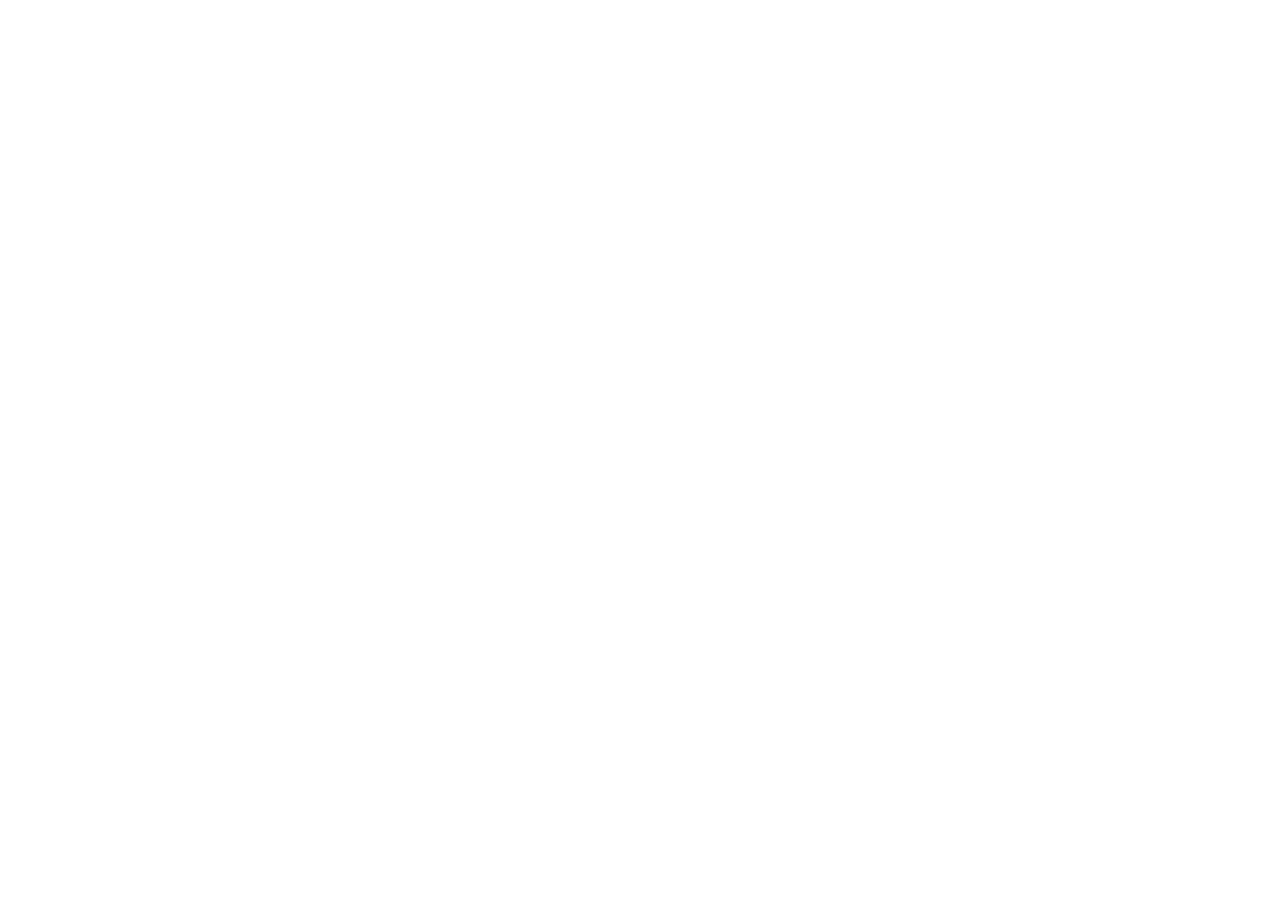
==== index.html @ ebff4568 "The thing start here" ====
<!DOCTYPE HTML>
<html lang="en" class="no-js">
<head>
	<meta charset='UTF-8'>
	<!-- www.phpied.com/conditional-comments-block-downloads/ -->
	<!--[if IE]><![endif]-->

	<meta http-equiv="X-UA-Compatible" content="IE=edge,chrome=1">
	<meta name="viewport" content="width=device-width, initial-scale=1.0, user-scalable=no">

	<link rel="stylesheet" href="https://maxcdn.bootstrapcdn.com/font-awesome/4.5.0/css/font-awesome.min.css">
	<link rel="stylesheet" href="css/screen.css" />

	<!--[if lt IE 9]>
	<script src="https://cdnjs.cloudflare.com/ajax/libs/html5shiv/3.7.3/html5shiv.min.js"></script>
	<![endif]-->

	<title></title>

</head>

<body>
	<header></header>
	<script type="text/javascript" src="//cdnjs.cloudflare.com/ajax/libs/jquery/3.5.1/jquery.min.js"></script>
	<script src="js/script.js"></script>
</body>
</html>
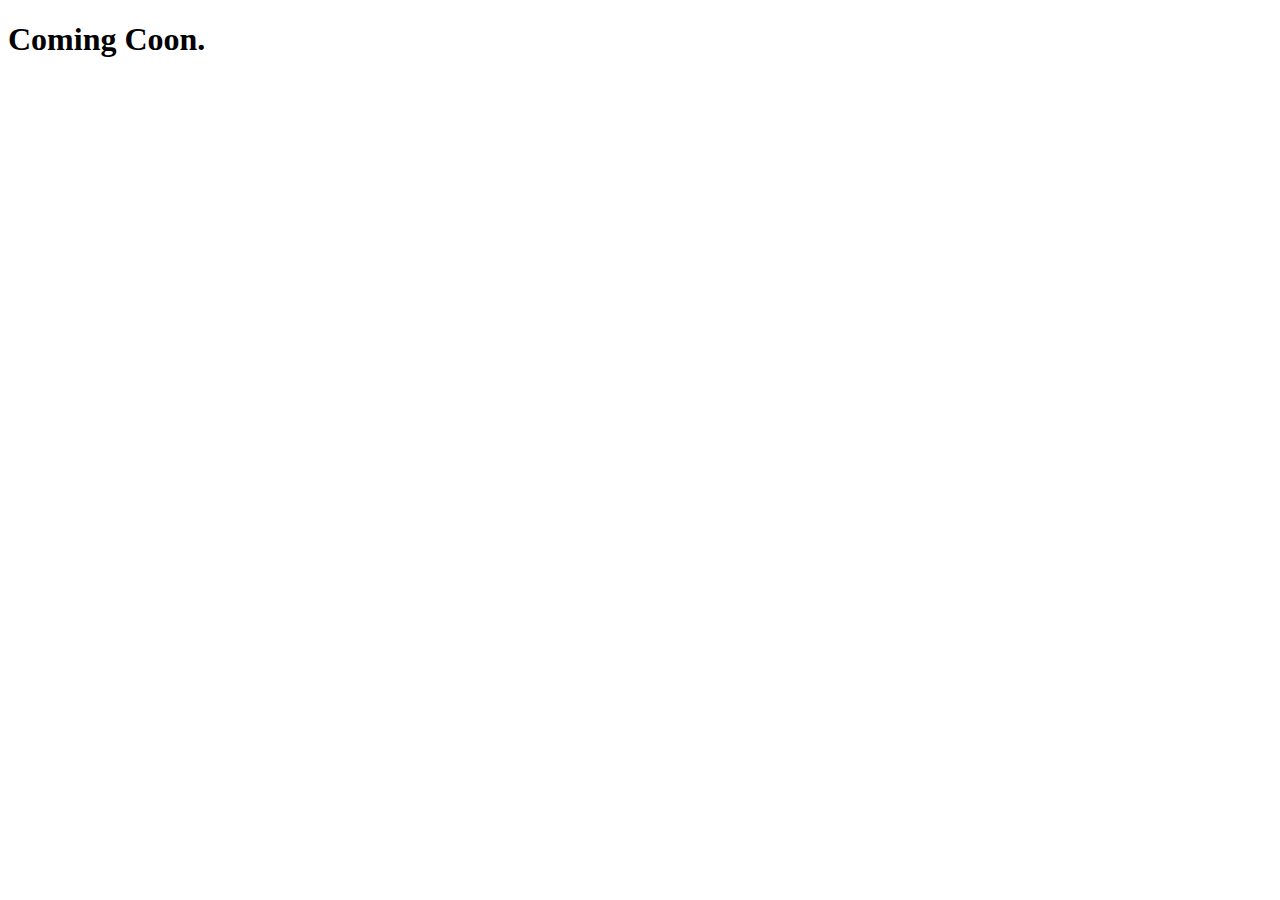
==== commit 14ca6255: "1st attempt pushing file from Github to runcloud" ====
--- a/index.html
+++ b/index.html
@@ -8,9 +8,6 @@
 	<meta http-equiv="X-UA-Compatible" content="IE=edge,chrome=1">
 	<meta name="viewport" content="width=device-width, initial-scale=1.0, user-scalable=no">
 
-	<link rel="stylesheet" href="https://maxcdn.bootstrapcdn.com/font-awesome/4.5.0/css/font-awesome.min.css">
-	<link rel="stylesheet" href="css/screen.css" />
-
 	<!--[if lt IE 9]>
 	<script src="https://cdnjs.cloudflare.com/ajax/libs/html5shiv/3.7.3/html5shiv.min.js"></script>
 	<![endif]-->
@@ -20,8 +17,6 @@
 </head>
 
 <body>
-	<header></header>
-	<script type="text/javascript" src="//cdnjs.cloudflare.com/ajax/libs/jquery/3.5.1/jquery.min.js"></script>
-	<script src="js/script.js"></script>
+	<h1>Coming Coon.</h1>
 </body>
 </html>
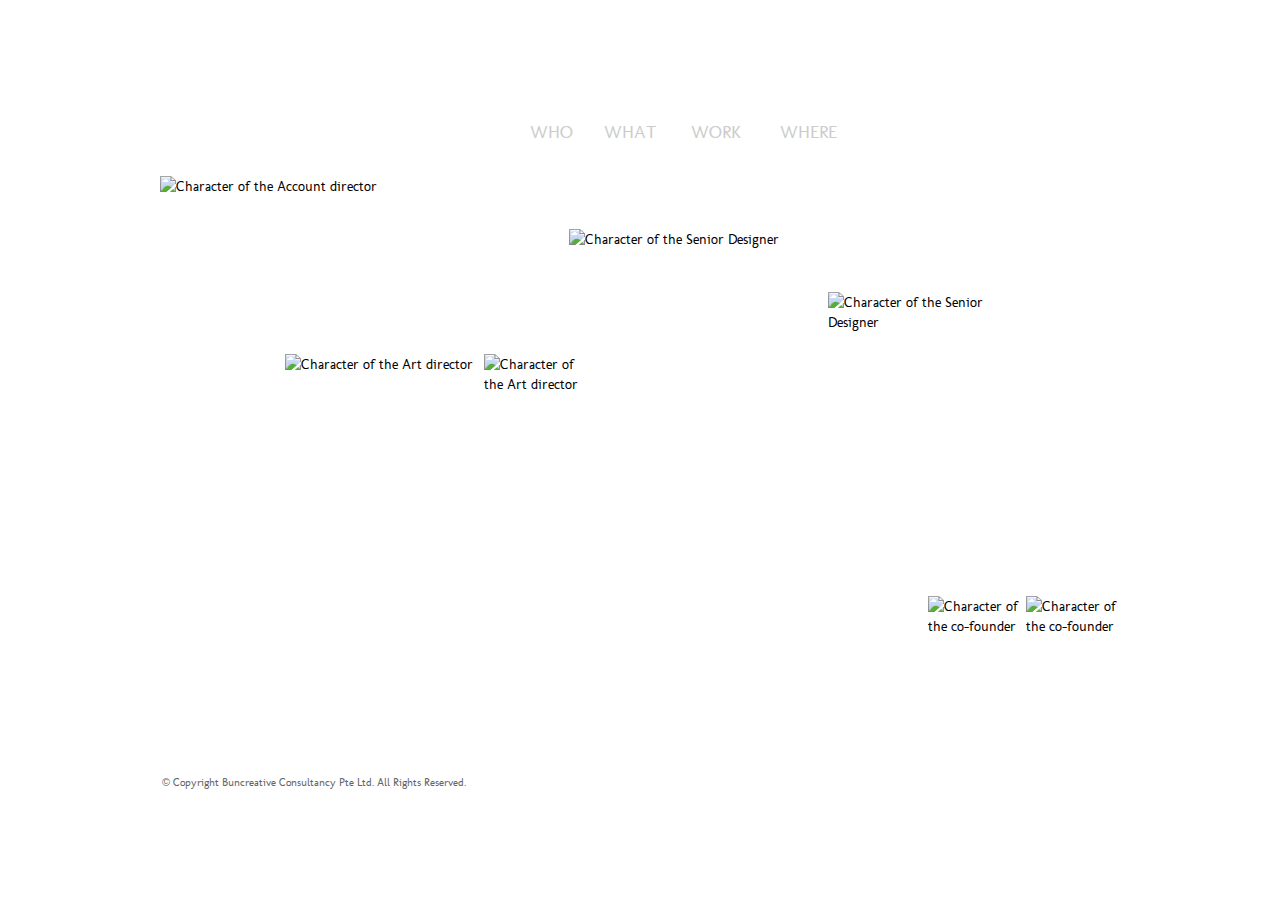
==== commit f3b9b442: "Adding in ver1 website" ====
--- a/index.html
+++ b/index.html
@@ -5,18 +5,81 @@
 	<!-- www.phpied.com/conditional-comments-block-downloads/ -->
 	<!--[if IE]><![endif]-->
 
+	<meta name="google-site-verification" content="Cemd2AwgItZqUwOQ-kMA5hqxkbdJn9YanYM9yYPBqfM" />
 	<meta http-equiv="X-UA-Compatible" content="IE=edge,chrome=1">
-	<meta name="viewport" content="width=device-width, initial-scale=1.0, user-scalable=no">
+
+	<link rel="shortcut icon" href="/favicon.ico">
+	<link rel="apple-touch-icon" href="/apple-touch-icon.png">
+
+	<link rel="stylesheet" href="css/reset.css" />
+	<link rel="stylesheet" href="css/960.css" />
+	<link rel="stylesheet" href="css/style.css" />
+
+	<!-- For the less-enabled mobile browsers like Opera Mini -->
+	<link rel="stylesheet" media="handheld" href="css/handheld.css?v=1">
 
 	<!--[if lt IE 9]>
-	<script src="https://cdnjs.cloudflare.com/ajax/libs/html5shiv/3.7.3/html5shiv.min.js"></script>
-	<![endif]-->
+	<script src="http://html5shiv.googlecode.com/svn/trunk/html5.js"></script>
+	<![endif]-->	
 
-	<title></title>
+	<title>Buncreative Consultancy Pte Ltd | Welcome</title>
 
 </head>
 
 <body>
-	<h1>Coming Coon.</h1>
+	<header class="container_12">
+		<a href="/"><h1>Buncreative Consultancy Pte Ltd</h1></a>
+		<nav>
+			<ul id="mainNav">
+				<li class="home"><a href="/" class="active">home</a></li>
+				<li class="about"><a href="about.html">who</a></li>
+				<li class="service"><a href="services.html">what</a></li>
+				<li class="works"><a href="works.html">work</a></li>
+				<li class="location"><a href="contact.html">where</a></li>
+			</ul>
+		</nav>
+	</header>
+
+	<div id="container" class="container_12">
+		<div id="heroes">
+			<img src="images/hero_danc1.png" width="93" height="196" title="We demand excellence, and are committed to delivering the best." alt="Character of the co-founder" class="hc1 tTip" />
+			<img src="images/hero_danc2.png" width="98" height="196" alt="Character of the co-founder" class="hc2" />
+			<img src="images/hero_jeff1.png" width="101" height="158" title="Every challenge we meet receives top-priority treatment." alt="Character of the Art director" class="hc3 tTip" />
+			<img src="images/hero_jeff2.png" width="200" height="158" alt="Character of the Art director" class="hc4" />
+			<img src="images/hero_lisa.png" width="300" height="215" title="At your service&hellip; whenever, wherever." alt="Character of the Account director" class="hc5 tTip" />
+			<img src="images/hero_suss1.png" width="208" height="172" title="We are in the business of helping your business succeed." alt="Character of the Senior Designer" class="hc6 tTip" />
+			<img src="images/hero_suss2.png" width="248" height="121" alt="Character of the Senior Designer" class="hc7" />
+		</div>
+		<div id="siteInfo">
+			<footer>
+				<p>&copy; Copyright Buncreative Consultancy Pte Ltd. All Rights Reserved.</p>
+			</footer>
+			<!-- Place this tag where you want the +1 button to render -->
+			<g:plusone size="small"></g:plusone>
+		</div>
+	</div>
+	
+	<script type="text/javascript" src="http://ajax.googleapis.com/ajax/libs/jquery/1.4.2/jquery.js"></script>
+	<script src="js/jquery.betterTooltip.js" type="text/javascript"></script>
+	<script src="js/tooltips.js"></script>
+	
+<!-- Google Analytics -->
+<script type="text/javascript">
+
+  var _gaq = _gaq || [];
+  _gaq.push(['_setAccount', 'UA-27326359-1']);
+  _gaq.push(['_trackPageview']);
+
+  (function() {
+    var ga = document.createElement('script'); ga.type = 'text/javascript'; ga.async = true;
+    ga.src = ('https:' == document.location.protocol ? 'https://ssl' : 'http://www') + '.google-analytics.com/ga.js';
+    var s = document.getElementsByTagName('script')[0]; s.parentNode.insertBefore(ga, s);
+  })();
+
+</script>
+
+<!-- Place this tag in your head or just before your close body tag -->
+<script type="text/javascript" src="https://apis.google.com/js/plusone.js"></script>
+		
 </body>
-</html>
+</html>--- a/css/960.css
+++ b/css/960.css
@@ -0,0 +1 @@
+.container_12,.container_16{margin-left:auto;margin-right:auto;width:960px}.grid_1,.grid_2,.grid_3,.grid_4,.grid_5,.grid_6,.grid_7,.grid_8,.grid_9,.grid_10,.grid_11,.grid_12,.grid_13,.grid_14,.grid_15,.grid_16{display:inline;float:left;position:relative;margin-left:10px;margin-right:10px}.container_12 .grid_3,.container_16 .grid_4{width:220px}.container_12 .grid_6,.container_16 .grid_8{width:460px}.container_12 .grid_9,.container_16 .grid_12{width:700px}.container_12 .grid_12,.container_16 .grid_16{width:940px}.alpha{margin-left:0}.omega{margin-right:0}.container_12 .grid_1{width:60px}.container_12 .grid_2{width:140px}.container_12 .grid_4{width:300px}.container_12 .grid_5{width:380px}.container_12 .grid_7{width:540px}.container_12 .grid_8{width:620px}.container_12 .grid_10{width:780px}.container_12 .grid_11{width:860px}.container_16 .grid_1{width:40px}.container_16 .grid_2{width:100px}.container_16 .grid_3{width:160px}.container_16 .grid_5{width:280px}.container_16 .grid_6{width:340px}.container_16 .grid_7{width:400px}.container_16 .grid_9{width:520px}.container_16 .grid_10{width:580px}.container_16 .grid_11{width:640px}.container_16 .grid_13{width:760px}.container_16 .grid_14{width:820px}.container_16 .grid_15{width:880px}.container_12 .prefix_3,.container_16 .prefix_4{padding-left:240px}.container_12 .prefix_6,.container_16 .prefix_8{padding-left:480px}.container_12 .prefix_9,.container_16 .prefix_12{padding-left:720px}.container_12 .prefix_1{padding-left:80px}.container_12 .prefix_2{padding-left:160px}.container_12 .prefix_4{padding-left:320px}.container_12 .prefix_5{padding-left:400px}.container_12 .prefix_7{padding-left:560px}.container_12 .prefix_8{padding-left:640px}.container_12 .prefix_10{padding-left:800px}.container_12 .prefix_11{padding-left:880px}.container_16 .prefix_1{padding-left:60px}.container_16 .prefix_2{padding-left:120px}.container_16 .prefix_3{padding-left:180px}.container_16 .prefix_5{padding-left:300px}.container_16 .prefix_6{padding-left:360px}.container_16 .prefix_7{padding-left:420px}.container_16 .prefix_9{padding-left:540px}.container_16 .prefix_10{padding-left:600px}.container_16 .prefix_11{padding-left:660px}.container_16 .prefix_13{padding-left:780px}.container_16 .prefix_14{padding-left:840px}.container_16 .prefix_15{padding-left:900px}.container_12 .suffix_3,.container_16 .suffix_4{padding-right:240px}.container_12 .suffix_6,.container_16 .suffix_8{padding-right:480px}.container_12 .suffix_9,.container_16 .suffix_12{padding-right:720px}.container_12 .suffix_1{padding-right:80px}.container_12 .suffix_2{padding-right:160px}.container_12 .suffix_4{padding-right:320px}.container_12 .suffix_5{padding-right:400px}.container_12 .suffix_7{padding-right:560px}.container_12 .suffix_8{padding-right:640px}.container_12 .suffix_10{padding-right:800px}.container_12 .suffix_11{padding-right:880px}.container_16 .suffix_1{padding-right:60px}.container_16 .suffix_2{padding-right:120px}.container_16 .suffix_3{padding-right:180px}.container_16 .suffix_5{padding-right:300px}.container_16 .suffix_6{padding-right:360px}.container_16 .suffix_7{padding-right:420px}.container_16 .suffix_9{padding-right:540px}.container_16 .suffix_10{padding-right:600px}.container_16 .suffix_11{padding-right:660px}.container_16 .suffix_13{padding-right:780px}.container_16 .suffix_14{padding-right:840px}.container_16 .suffix_15{padding-right:900px}.container_12 .push_3,.container_16 .push_4{left:240px}.container_12 .push_6,.container_16 .push_8{left:480px}.container_12 .push_9,.container_16 .push_12{left:720px}.container_12 .push_1{left:80px}.container_12 .push_2{left:160px}.container_12 .push_4{left:320px}.container_12 .push_5{left:400px}.container_12 .push_7{left:560px}.container_12 .push_8{left:640px}.container_12 .push_10{left:800px}.container_12 .push_11{left:880px}.container_16 .push_1{left:60px}.container_16 .push_2{left:120px}.container_16 .push_3{left:180px}.container_16 .push_5{left:300px}.container_16 .push_6{left:360px}.container_16 .push_7{left:420px}.container_16 .push_9{left:540px}.container_16 .push_10{left:600px}.container_16 .push_11{left:660px}.container_16 .push_13{left:780px}.container_16 .push_14{left:840px}.container_16 .push_15{left:900px}.container_12 .pull_3,.container_16 .pull_4{left:-240px}.container_12 .pull_6,.container_16 .pull_8{left:-480px}.container_12 .pull_9,.container_16 .pull_12{left:-720px}.container_12 .pull_1{left:-80px}.container_12 .pull_2{left:-160px}.container_12 .pull_4{left:-320px}.container_12 .pull_5{left:-400px}.container_12 .pull_7{left:-560px}.container_12 .pull_8{left:-640px}.container_12 .pull_10{left:-800px}.container_12 .pull_11{left:-880px}.container_16 .pull_1{left:-60px}.container_16 .pull_2{left:-120px}.container_16 .pull_3{left:-180px}.container_16 .pull_5{left:-300px}.container_16 .pull_6{left:-360px}.container_16 .pull_7{left:-420px}.container_16 .pull_9{left:-540px}.container_16 .pull_10{left:-600px}.container_16 .pull_11{left:-660px}.container_16 .pull_13{left:-780px}.container_16 .pull_14{left:-840px}.container_16 .pull_15{left:-900px}.clear{clear:both;display:block;overflow:hidden;visibility:hidden;width:0;height:0}.clearfix:after{clear:both;content:' ';display:block;font-size:0;line-height:0;visibility:hidden;width:0;height:0}.clearfix{display:inline-block}* html .clearfix{height:1%}.clearfix{display:block}--- a/css/style.css
+++ b/css/style.css
@@ -0,0 +1,170 @@
+/*----------------------
+  -@font-face-
+---------------------*/
+@font-face {
+	font-family: 'MolengoRegular';
+	src: url('../fonts/Molengo-Regular-webfont.eot');
+	src: local('☺'), url('../fonts/Molengo-Regular-webfont.woff') format('woff'), url('../fonts/Molengo-Regular-webfont.ttf') format('truetype'), url('../fonts/Molengo-Regular-webfont.svg#webfontafxixy8P') format('svg');
+	font-weight: normal;
+	font-style: normal;
+}
+
+@font-face {
+    font-family: 'ReenieBeanieRegular';
+    src: url('../fonts/reeniebeanie-webfont.eot?') format('eot'),
+         url('../fonts/reeniebeanie-webfont.woff') format('woff'),
+         url('../fonts/reeniebeanie-webfont.ttf') format('truetype'),
+         url('../fonts/reeniebeanie-webfont.svg#webfontm8sUyFtL') format('svg');
+    font-weight: normal;
+    font-style: normal;
+
+}
+
+/*----------------------
+  -HTML5-
+---------------------*/
+article,aside,figure,footer,header,nav,section					{display:block;}
+
+/*----------------------
+  -GENERAl-
+---------------------*/
+* 																{margin:0; padding:0;}
+body															{font:14px/1.4 "MolengoRegular", arial, sans-serif; margin-top:48px;}
+a																{text-decoration:none; color:#333;}
+p																{font-size:14px; line-height:20px; color:#666;}
+h1,h2,h3,h4,h5,h6												{font-family:"MolengoRegular", arial, sans-serif; text-transform:uppercase; font-weight:normal;}
+li																{margin-left:0; list-style:none;}
+
+/*----------------------
+  -HEADER-
+---------------------*/
+header															{clear:both}
+h1																{background:url(../images/branding.jpg) no-repeat; width:180px; height:85px; text-indent:-9999px; float:right; margin:8px 10px 0 0;}
+
+	/*----------------------
+	  -NAV-
+	---------------------*/
+	header nav													{float:right; margin:70px 82px 0 0; text-transform:uppercase; font-size:18px; font-weight:lighter; position:relative;}
+	nav #mainNav li												{float:left; height:53px; margin-right:15px; display:inline;}
+		#mainNav li.home										{position:absolute; top:-60px; left:-400px; width:20px; height:20px;}
+		#mainNav li:last-child									{margin-right:0;}
+		#mainNav a												{background:url(../images/navSprite.jpg) no-repeat 0 0; color:#CCC; text-align:center; display:block; position:relative;}
+			#mainNav li.home a									{background:url(../images/homeBtn.jpg) no-repeat center top; width:20px; height:20px; text-indent:-9999px;}
+			#mainNav li.about a									{width:60px;}
+			#mainNav li.service a								{background-position:-71px 0; width:68px;}
+			#mainNav li.works a									{background-position:-151px 0; width:74px;}
+			#mainNav li.location a								{background-position:-236px 0; width:80px;}
+			/*HOVER & ACTIVE*/
+			#mainNav li.home a:hover,
+			#mainNav li.home a.active							{background-position:center bottom;}
+			#mainNav li.about a:hover,
+			#mainNav li.about a.active							{background:url(../images/navSprite.jpg) no-repeat 0 -66px; color:#FFF;}
+			#mainNav li.service a:hover,
+			#mainNav li.service a.active						{background:url(../images/navSprite.jpg) no-repeat -71px -66px; color:#FFF;}
+			#mainNav li.works a:hover,
+			#mainNav li.works a.active							{background:url(../images/navSprite.jpg) no-repeat -151px -66px; color:#FFF;}
+			#mainNav li.location a:hover,
+			#mainNav li.location a.active						{background:url(../images/navSprite.jpg) no-repeat -236px -66px; color:#FFF;}
+			/*ACTIVE*/
+			#mainNav li.about a.active span,
+			#mainNav li.service a.active span,
+			#mainNav li.works a.active span,
+			#mainNav li.location a.active span					{background:url(../images/man.jpg) no-repeat; width:10px; height:23px; display:block; position:absolute; top:-25px; left:45%;}
+
+#container														{position:relative; padding-top:18px; overflow:hidden; clear:both;}
+	section														{min-height:650px; margin-top:30px;}
+	blockquote													{font:18px/24px 'ReenieBeanieRegular', arial, sans-serif; color:#999;}
+
+/*----------------------
+  -HOME-
+---------------------*/
+#heroes															{position:relative; background:url(../images/bg.jpg) no-repeat center bottom; height:408px; margin-top:195px;}
+	img.hc1														{position:absolute; left:866px; top:212px;}
+	img.hc2														{position:absolute; left:768px; top:212px;}
+	img.hc3														{position:absolute; left:324px; top:-30px;}
+	img.hc4														{position:absolute; left:125px; top:-30px;}
+	img.hc5														{position:absolute; left:0; top:-208px;}
+	img.hc6														{position:absolute; left:668px; top:-92px;}
+	img.hc7														{position:absolute; left:409px; top:-155px;}	
+	
+	/*----------------------
+	  -TOOLTIPS-
+	---------------------*/
+	.tip 														{width: 212px; padding-top: 37px; overflow: hidden; display: none; position: absolute; z-index: 500; background: transparent url(../images/tipTop.png) no-repeat top;}
+	.tipMid 													{background: transparent url(../images/tipMid.png) repeat-y center center; font:18px/24px 'ReenieBeanieRegular',arial,sans-serif; padding: 0 40px 18px;}
+	.tipBtm 													{background: transparent url(../images/tipBtm.png) no-repeat bottom; height: 32px;}
+
+/*----------------------
+  -ABOUT-
+---------------------*/
+h2.intro														{color:#690; font-size:18px; line-height:26px; margin-top:80px;}
+img.aboutImg													{position:absolute; top:20px; left:-30px;}	
+blockquote.aboutQ												{width:178px; position:absolute; top:160px; left:220px;}
+.feature														{overflow:hidden; margin-bottom:48px;}
+	img.featureImg												{float:left; margin-right:20px;}
+	.feature h3													{padding-top:5px; color:#690;}
+	
+/*----------------------
+  -SERVICES-
+---------------------*/
+img.servicesImg													{position:absolute; top:170px; left:-5px;}
+blockquote.servicesQ											{width:400px; position:absolute; top:35px; left:50px;}
+	.feature ul													{font-size:13px; color:#666; margin:10px 0 0 15px;}
+	.feature ul li												{list-style:square outside; margin-bottom:10px;}
+	.man-1															{margin-top:50px;}
+	
+/*----------------------
+  -WORKS-
+---------------------*/
+img.workImg														{position:absolute; top:-65px; left:-50px;}
+blockquote.workQ												{width:220px; position:absolute; top:30px; left:200px;}
+		.portfolio h3											{background:url(../images/arrow.png) no-repeat 10px center;}
+			.portfolio h3:hover									{cursor:pointer;}
+		.portfolio ul											{margin:12px 0 0;}
+		.portfolio ul li										{list-style:none;}
+		.portfolio .extra										{position:absolute; left:-9999px;}
+		.portfolio ul li a										{width:140px; height:140px; display:block; margin-left:5px;}
+			.portfolio ul li a:hover							{border:none !important; -moz-box-shadow:0 0 10px #999; -webkit-box-shadow:0 0 10px #999; box-shadow:0 0 10px #999;}
+	.thumbs														{clear:both;}
+		.thumbs ul li											{float:left; margin:0 5px 12px 0;}					
+		.web h3													{background-color:rgb(162,197,43); color:#FFF; padding:5px 40px;}
+			.web h3:hover										{background-color:rgba(162,197,43,0.8);}
+		.web ul li a											{width:220px; height:136px;}
+		.edm h3													{background-color:rgb(108,172,216); color:#FFF; padding:5px 40px;}
+			.edm h3:hover										{background-color:rgba(108,172,216,0.8);}
+		.brochure h3											{background-color:rgb(116,93,61); color:#FFF; padding:5px 40px;}
+			.brochure h3:hover									{background-color:rgba(116,93,61,0.8);}
+		.poster h3												{background-color:rgb(185,161,193); color:#FFF; padding:5px 40px;}
+			.poster h3:hover									{background-color:rgba(185,161,193,0.8);}
+		.illus h3												{background-color:rgb(232,92,103); color:#FFF; padding:5px 40px;}
+			.illus h3:hover										{background-color:rgba(232,92,103,0.8);}
+		.logo h3												{background-color:rgb(235,196,14); color:#FFF; padding:5px 40px;}
+			.logo h3:hover										{background-color:rgba(235,196,14,0.8);}
+		.logo ul li												{border-bottom:1px solid #EEECEC; margin-bottom:10px; width:100%;}
+		.logo ul li:last-child									{border:none;}
+		.logo img												{padding:20px 0 28px 0;}
+		.stationary												{margin-bottom:48px;}
+		.stationary h3											{background-color:rgb(235,108,14); color:#FFF; padding:5px 40px;}
+			.stationary h3:hover								{background-color:rgba(235,108,14,0.8);}
+
+/*----------------------
+  -CONTACT-
+---------------------*/
+section.contact													{height:600px;}
+	img.contactImg												{position:absolute; top:48px; left:-25px;}
+	.feature a													{font-size:13px; color:#666;}
+	.feature a:hover											{border-bottom:1px dashed #666;}
+address															{color:#666; font-style:normal; margin-top:20px;}
+	address b													{color:#690;}
+	                                                             
+/*----------------------
+  -FOOTER-
+---------------------*/
+footer															{float:left; margin-right:20px;}
+#siteInfo														{position:absolute; bottom:0; left:2px;}
+	#siteInfo p													{font-size:11px; color:#666;}
+	
+/*----------------------
+  -Google +1-
+---------------------*/
+#___plusone_0													{float:left !important;}